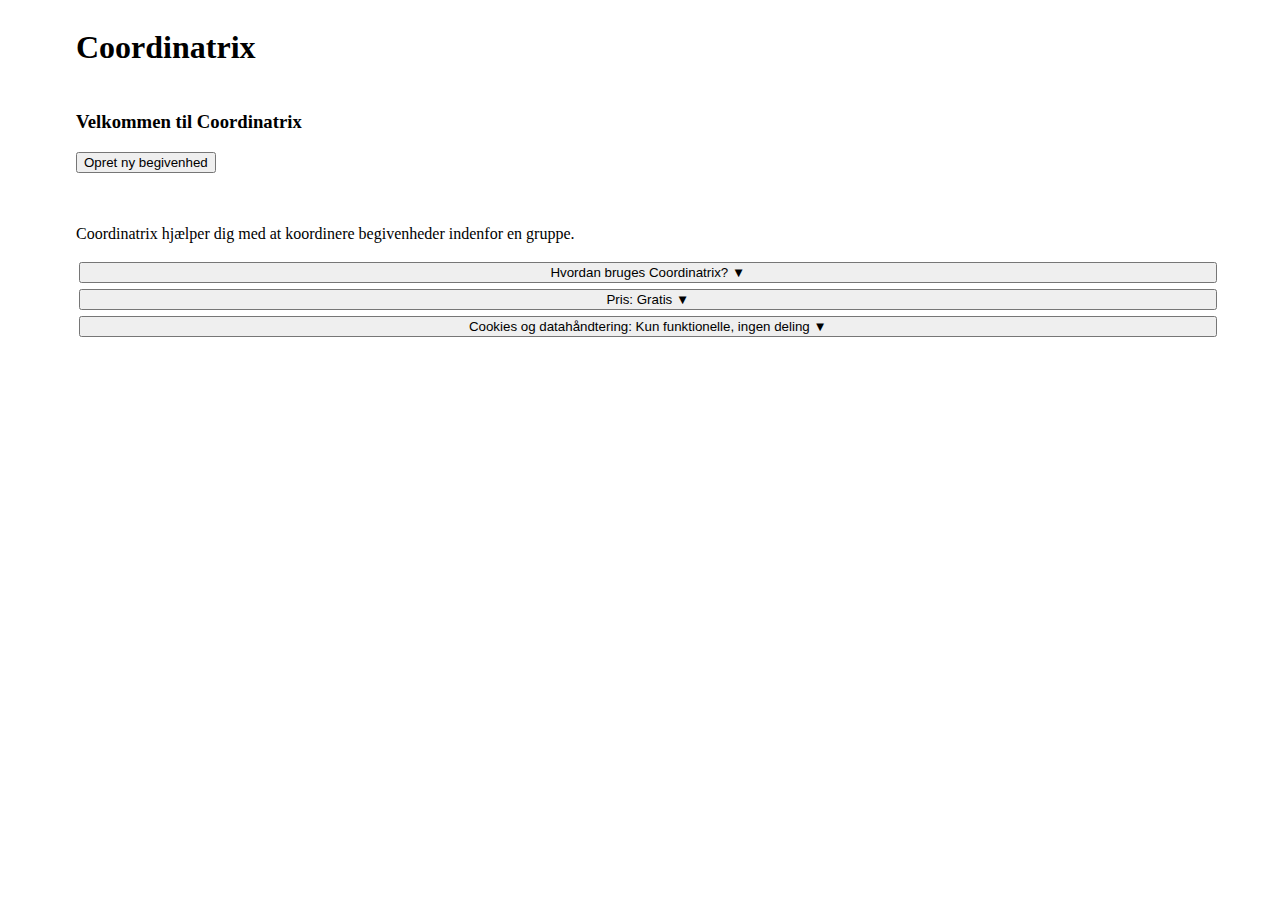
==== index.html @ dca05064 "Add a selector for events - if more than one is preent" ====
<!DOCTYPE html>
<html lang="en-US">

  <head>
    <meta charset="utf-8">
    <!-- MIT License

    Copyright (c) 2023 Mads Bendix Horn

    Permission is hereby granted, free of charge, to any person obtaining a copy
    of this software and associated documentation files (the "Software"), to deal
    in the Software without restriction, including without limitation the rights
    to use, copy, modify, merge, publish, distribute, sublicense, and/or sell
    copies of the Software, and to permit persons to whom the Software is
    furnished to do so, subject to the following conditions:

    The above copyright notice and this permission notice shall be included in all
    copies or substantial portions of the Software.

    THE SOFTWARE IS PROVIDED "AS IS", WITHOUT WARRANTY OF ANY KIND, EXPRESS OR
    IMPLIED, INCLUDING BUT NOT LIMITED TO THE WARRANTIES OF MERCHANTABILITY,
    FITNESS FOR A PARTICULAR PURPOSE AND NONINFRINGEMENT. IN NO EVENT SHALL THE
    AUTHORS OR COPYRIGHT HOLDERS BE LIABLE FOR ANY CLAIM, DAMAGES OR OTHER
    LIABILITY, WHETHER IN AN ACTION OF CONTRACT, TORT OR OTHERWISE, ARISING FROM,
    OUT OF OR IN CONNECTION WITH THE SOFTWARE OR THE USE OR OTHER DEALINGS IN THE
    SOFTWARE. -->
    <meta name="description" content="Coordinatrix is a coordination tool for groups. 
        Coordinatrix is free to use and can be found on coordinatrix.madshorn.dk">
    <meta name="viewport" content="width=device-width, initial-scale=1">
    <meta name="theme-color" content="#FFFFFF">

    <title> Coordinatrix </title>

    <!-- <link rel="icon" href="favicon.ico" sizes="any">
    <link rel="icons" type="image/png" href="favicons/maskable_192.png" sizes="192x192"> --> <!-- The manifest may ask for 'icons' instead of 'icon' -->
    <!-- <link rel="icon" href="icon.svg" type="image/svg+xml">
    <link rel="apple-touch-icon" href="apple-touch-icon.png">
    <link rel="apple-touch-startup-image" href="apple-touch-startup-image.png"> -->

    <link rel="stylesheet" href="coordinatrix.css">

    <!-- TODO: Add serviceWorker -->
    <!-- <script type="text/javascript">
    if ('serviceWorker' in navigator) {
      window.addEventListener('load', function() {
        navigator.serviceWorker.register('/Coordinatrix_serviceWorker.js', { scope: '/' }).then(function(registration) {
          console.log('ServiceWorker registration successful with scope: ', registration.scope);
        }, function(err) {
          console.log('ServiceWorker registration failed: ', err);
        });
      });
    }
    </script> -->

    <script src="coordinatrix.js" defer></script>

    <link rel="manifest" href="manifest.json">

    <script>
      /*to prevent Firefox FOUC, this must be here*/
      let FF_FOUC_FIX;
    </script>
  </head>

  <body onload="setUpFunc()">    
    <div id="pageContainer">
      <div id="headContainer">
          <h1> Coordinatrix </h1>
      </div>

      <div id='frontpageDiv'>
        <h3> Velkommen til Coordinatrix </h3>
          
        <button id="newEvent" type="button" class="actionButton">Opret ny begivenhed</button>
        <br>
        <br>
        <br>
  
        <div>
            <p> Coordinatrix hjælper dig med at koordinere begivenheder indenfor en gruppe. </p> 
            <button id="howToUse" class="unfoldTextButton"> Hvordan bruges Coordinatrix? &#x25BC; </button> <!-- Triangle on apex -->
            <div id="howToUseText" hidden>
              <p> Opret en ny begivenhed ved at trykke på knappen nederst. <br>
                  Du vil blive bedt om </p>
              <ul>
                  <p> Et navn til begivenheden </p>
                  <p> Et navn der identificerer dig overfor gruppen ("tag") </p>
              </ul>
              <p> Herefter bliver du ført over på en side hvor du kan se dine åbne begivenheder, 
                  tilføje forslag til datoer og invitere deltagere </p>
                  <h5> BEMÆRK! </h5>
                  <p> Begivenheder fjernes automatisk fra Coordinatrix server, når den sidst foreslåede dato er overskredet med to dage. </p>
                  <p> Begivenheder der er er blevet fjernet kan <em>ikke</em> genskabes. </p>
                  <p> Der gives ingen garanti for fortsat service, så begivenheder kan forsvinde uden varsel. <br>
                      Det er dog næppe sandsynligt, da jeg har betalt for serverplads indtil ~2032 </p>
                  <p> Inviteded deltagere vil kunne tilføje forslag til datoer og markere om de kan deltage på de foreslåede datoer. </p>
            </div>
            
            <button id="pris" class="unfoldTextButton"> Pris: Gratis &#x25BC; </button> <!-- Triangle on apex -->
            <div id="prisText" hidden>
              <p> Coordinatrix er gratis at bruge, så længe værktøjet ikke bliver så populært, at det genererer voldsom trafik. <br>
                  Det er et værktøj jeg har lavet til mig selv, og det koster ikke mig noget at andre bruger det, så længe det ikke bliver misbrugt eller bliver voldsomt populært.
                  <br>
                  Bliver det voldsomt populært vil jeg throttle trafikken eller lukke siden, men fortvivl ikke: <br>
                  Du kan finde kildekoden på Github under en MIT licens, så hvis du har lyst til at køre din egen server med Coordinatrix er det bare at gå amok &#128512; </p> <!-- :-D Smiley -->
            </div>
            
            <button id="cookies" class="unfoldTextButton"> Cookies og datahåndtering: Kun funktionelle, ingen deling &#x25BC; </button> <!-- Triangle on apex -->
            <div id="cookiesText" hidden>
              <p> Der vil blive lagt en smule data på din computer/telefon som identificerer dig 
                  når du tilgår Coordinatrix. <br>
                  Det drejer sig om navnet på begivenheden og dit tag <br>
                  Det er nødvendigt for at du kan se de begivenheder, du er interesseret i. <br> 
                  Disse data deles kun med den server Coordinatrix ligger på og med andre som har fået et link til begivenheden. </p>
            </div>
        </div>
      </div>
  
      
      <div id="dateContainer" hidden>
        <div id="eventSelectorDiv" hidden>
          <label for="eventSelector">Choose an event</label>
          <select name="eventSelector" id="eventSelector">
          </select>
        </div>

        <h3 id="dateHeader"> </h3>
        <button id="inviteOthers" type="button" class="actionButton">Inviter andre til denne begivenhed</button>
        <br>
        <p> Foreslåede datoer (Klik dato for at se tilmeldte) </p>
        <div id="dates">
            <!-- Suggested dates are shown here -->
        </div>
        <br>
        <button id="suggestDate" type="button" class="actionButton"> Foreslå dato </button>
        <button id="makeYourOwnEvent" type="button" class="actionButton"> Lav ny event </button>
      </div>
      
      <div id="newEventContainer" hidden>
        <h3> Opret ny begivenhed </h3>
        <div>
          <p> Giv begivenden et navn </p>
          <input id="eventName" type="text">
        </div>
        <br>
        
        <h3> Foreslå dato og sted </h3>
  
        <div>
          <label for="datePicker"> Vælg dato </label>
          <input id="datePicker" type="date" name="datePicker" value="">
  
          <label for="timePicker"> Vælg tid </label>
          <input id="timePicker" type="time" name="timePicker" value="12:00">
  
        </div>
        
        <div>
          <span> Sted </span>
          <input id="location" type="text" placeholder="(Sted kan udelades)">
          <br>
          <br>
          <button id="suggestEventDate" type="button" class="actionButton"> Tilføj datoforslag </button>
          <br>
          <br>
        </div>
  
        <div id="newDates"> 
          <!-- Suggested dates are shown here -->
        </div>
        <!-- <input type="submit" value="Foreslå dato"> -->
        <br>
        <button id="makeEvent" type='button' class="actionButton"> Opret begivenhed </button>
      </div>
    </div>


  </body>
---- coordinatrix.css ----
/* MIT License

Copyright (c) 2022 Mads Bendix Horn

Permission is hereby granted, free of charge, to any person obtaining a copy
of this software and associated documentation files (the "Software"), to deal
in the Software without restriction, including without limitation the rights
to use, copy, modify, merge, publish, distribute, sublicense, and/or sell
copies of the Software, and to permit persons to whom the Software is
furnished to do so, subject to the following conditions:

The above copyright notice and this permission notice shall be included in all
copies or substantial portions of the Software.

THE SOFTWARE IS PROVIDED "AS IS", WITHOUT WARRANTY OF ANY KIND, EXPRESS OR
IMPLIED, INCLUDING BUT NOT LIMITED TO THE WARRANTIES OF MERCHANTABILITY,
FITNESS FOR A PARTICULAR PURPOSE AND NONINFRINGEMENT. IN NO EVENT SHALL THE
AUTHORS OR COPYRIGHT HOLDERS BE LIABLE FOR ANY CLAIM, DAMAGES OR OTHER
LIABILITY, WHETHER IN AN ACTION OF CONTRACT, TORT OR OTHERWISE, ARISING FROM,
OUT OF OR IN CONNECTION WITH THE SOFTWARE OR THE USE OR OTHER DEALINGS IN THE
SOFTWARE. */


* {
    box-sizing: border-box;  /* Include margin, padding and border in box sizes */
  }

.red {
    background-color: rgba(255, 0, 0, 0.2);
}

/* .yellow {
    background-color: yellow;
} */

.green {
    background-color: rgba(0, 255, 0, 0.2);
}

.deleteButton {
    border-radius: 15px;
    background-color: red;
    height: 20px;
    padding-top: 0px;
    font-size: 1.1em;
    border-top-width: 0px;
    border-bottom-width: 0px;
}

#pageContainer {
    display: grid;
    grid-template-columns: 5% 90% 5%;
    grid-template-rows: auto auto auto;
    grid-gap: .3rem;
    grid-template-areas:    '. header . '
                            ' . main . ';
}

#headContainer {
    grid-area: header;
}

#frontpageDiv, #newEventContainer, #dateContainer {
    grid-area: main;
}

.unfoldTextButton {
    width: 100%;
    margin: 3px;
}

.suggestedDate {
        display: grid;
        grid-template-areas: 'date . no . yes';
        grid-gap: .1em;
        grid-template-columns: 50% 5% 20% 5% 20%;
}

.red {
    grid-area: no;
}

.green {
    grid-area: yes;
}
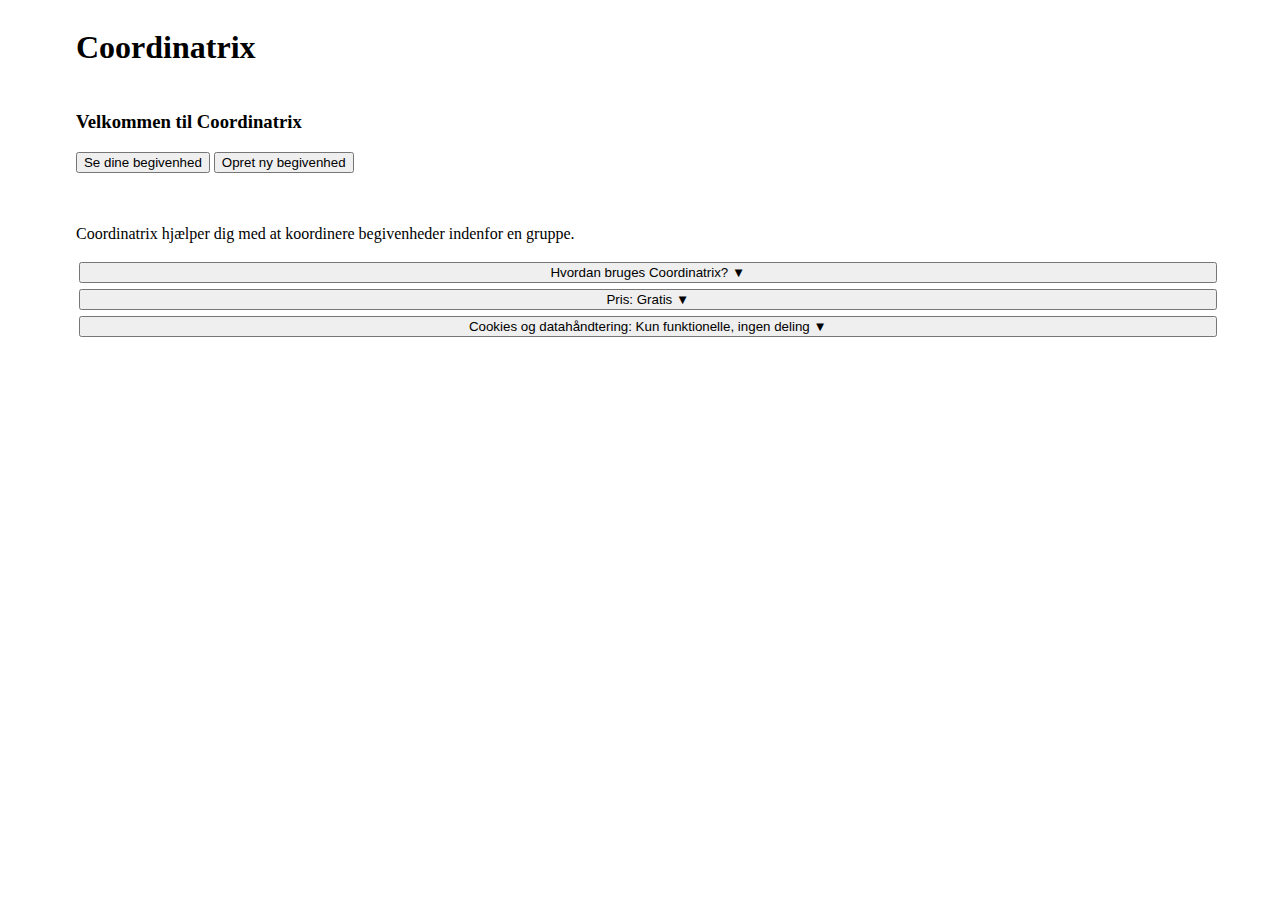
==== commit 27868730: "Add a SeeMyEventsButton to front page and refactor a bit" ====
--- a/index.html
+++ b/index.html
@@ -71,6 +71,8 @@
       <div id='frontpageDiv'>
         <h3> Velkommen til Coordinatrix </h3>
           
+        <button id="lookAtEvents" type="button" class="actionButton">Se dine begivenhed</button>
+
         <button id="newEvent" type="button" class="actionButton">Opret ny begivenhed</button>
         <br>
         <br>
@@ -119,7 +121,7 @@
       
       <div id="dateContainer" hidden>
         <div id="eventSelectorDiv" hidden>
-          <label for="eventSelector">Choose an event</label>
+          <label for="eventSelector">Vælg en begivenhed</label>
           <select name="eventSelector" id="eventSelector">
           </select>
         </div>
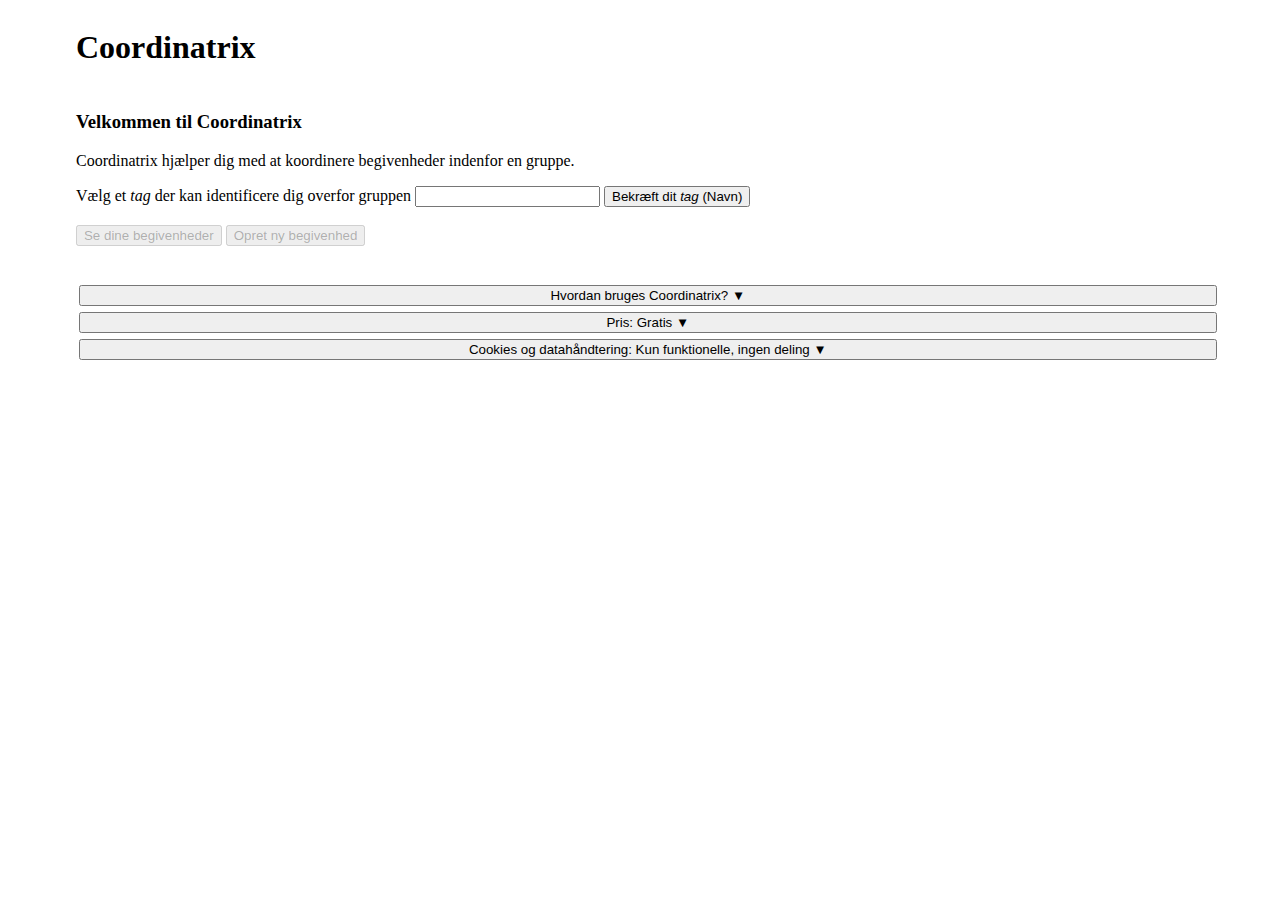
==== commit bc7e2cca: "Add ID to user and fix adding/removing ID to participants when pressing Goes/goes not" ====
--- a/index.html
+++ b/index.html
@@ -70,26 +70,24 @@
 
       <div id='frontpageDiv'>
         <h3> Velkommen til Coordinatrix </h3>
-          
-        <button id="lookAtEvents" type="button" class="actionButton">Se dine begivenhed</button>
 
-        <button id="newEvent" type="button" class="actionButton">Opret ny begivenhed</button>
-        <br>
-        <br>
-        <br>
-  
         <div>
-            <p> Coordinatrix hjælper dig med at koordinere begivenheder indenfor en gruppe. </p> 
+          <p> Coordinatrix hjælper dig med at koordinere begivenheder indenfor en gruppe. </p>
+            <label for="myID"> Vælg et <em>tag</em> der kan identificere dig overfor gruppen </label>
+            <input id="myID" type="text"> 
+            <button id="whoami" type="button" class="actionButton">Bekræft dit <em>tag</em> (Navn)</button>
+            <br><br>
+            <button id="lookAtEvents" type="button" class="actionButton" disabled>Se dine begivenheder</button>
+            
+            <button id="newEvent" type="button" class="actionButton" disabled>Opret ny begivenhed</button>
+            <br><br>
+            <br>
             <button id="howToUse" class="unfoldTextButton"> Hvordan bruges Coordinatrix? &#x25BC; </button> <!-- Triangle on apex -->
             <div id="howToUseText" hidden>
-              <p> Opret en ny begivenhed ved at trykke på knappen nederst. <br>
-                  Du vil blive bedt om </p>
-              <ul>
-                  <p> Et navn til begivenheden </p>
-                  <p> Et navn der identificerer dig overfor gruppen ("tag") </p>
-              </ul>
-              <p> Herefter bliver du ført over på en side hvor du kan se dine åbne begivenheder, 
-                  tilføje forslag til datoer og invitere deltagere </p>
+              <p> Start med at give et navn der identificerer dig overfor gruppen ("tag")</p>
+              <p> Opret en ny begivenhed ved at trykke på knappen nederst. </p>
+              <p> Herefter bliver du ført over på en side hvor du kan se dine åbne begivenheder, du vil blive bedt om et navn til 
+                  begivenheden og om at tilføje forslag til datoer og invitere deltagere </p>
                   <h5> BEMÆRK! </h5>
                   <p> Begivenheder fjernes automatisk fra Coordinatrix server, når den sidst foreslåede dato er overskredet med to dage. </p>
                   <p> Begivenheder der er er blevet fjernet kan <em>ikke</em> genskabes. </p>
@@ -141,8 +139,8 @@
       <div id="newEventContainer" hidden>
         <h3> Opret ny begivenhed </h3>
         <div>
-          <p> Giv begivenden et navn </p>
-          <input id="eventName" type="text">
+          <label for="eventName"> Giv begivenden et navn </label>
+          <input id="eventName" type="text" name="eventName">
         </div>
         <br>
         
@@ -172,7 +170,7 @@
         </div>
         <!-- <input type="submit" value="Foreslå dato"> -->
         <br>
-        <button id="makeEvent" type='button' class="actionButton"> Opret begivenhed </button>
+        <button id="makeEvent" type='button' class="actionButton" disabled> Opret begivenhed </button>
       </div>
     </div>
 
